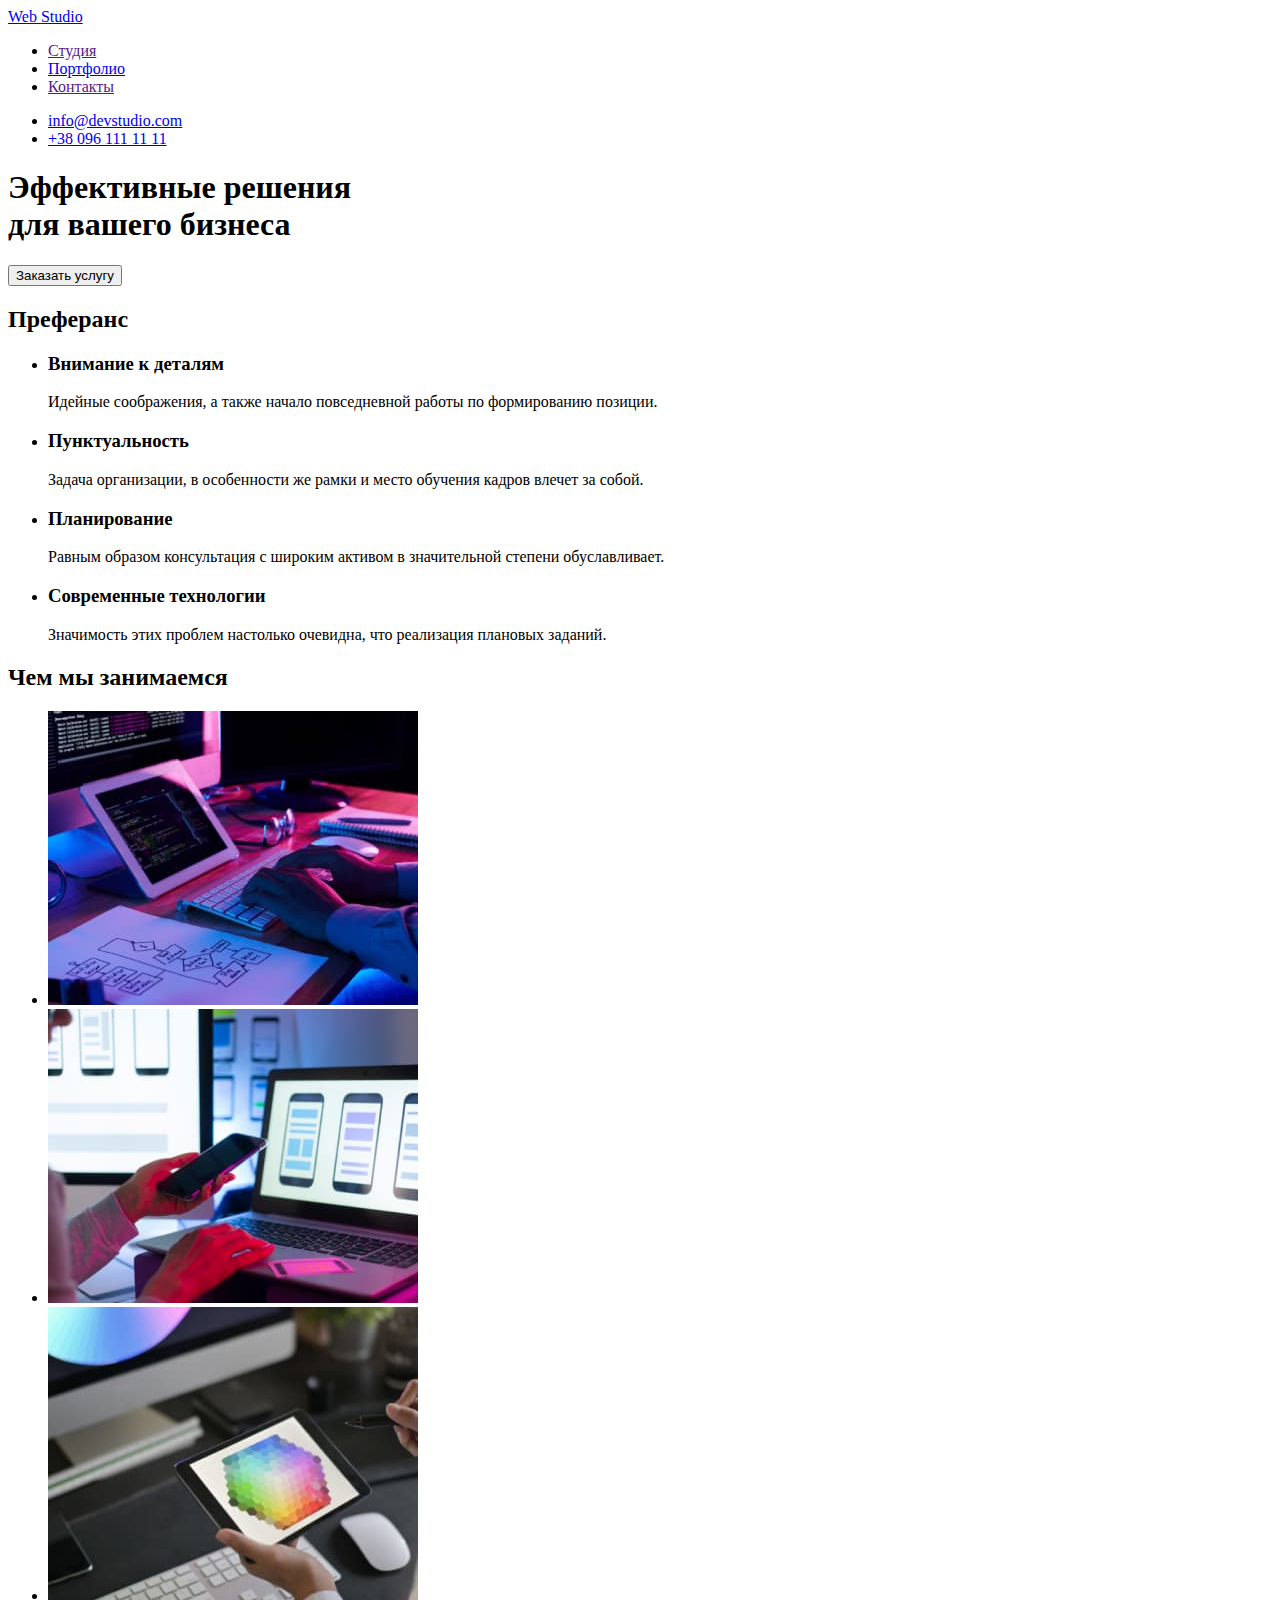
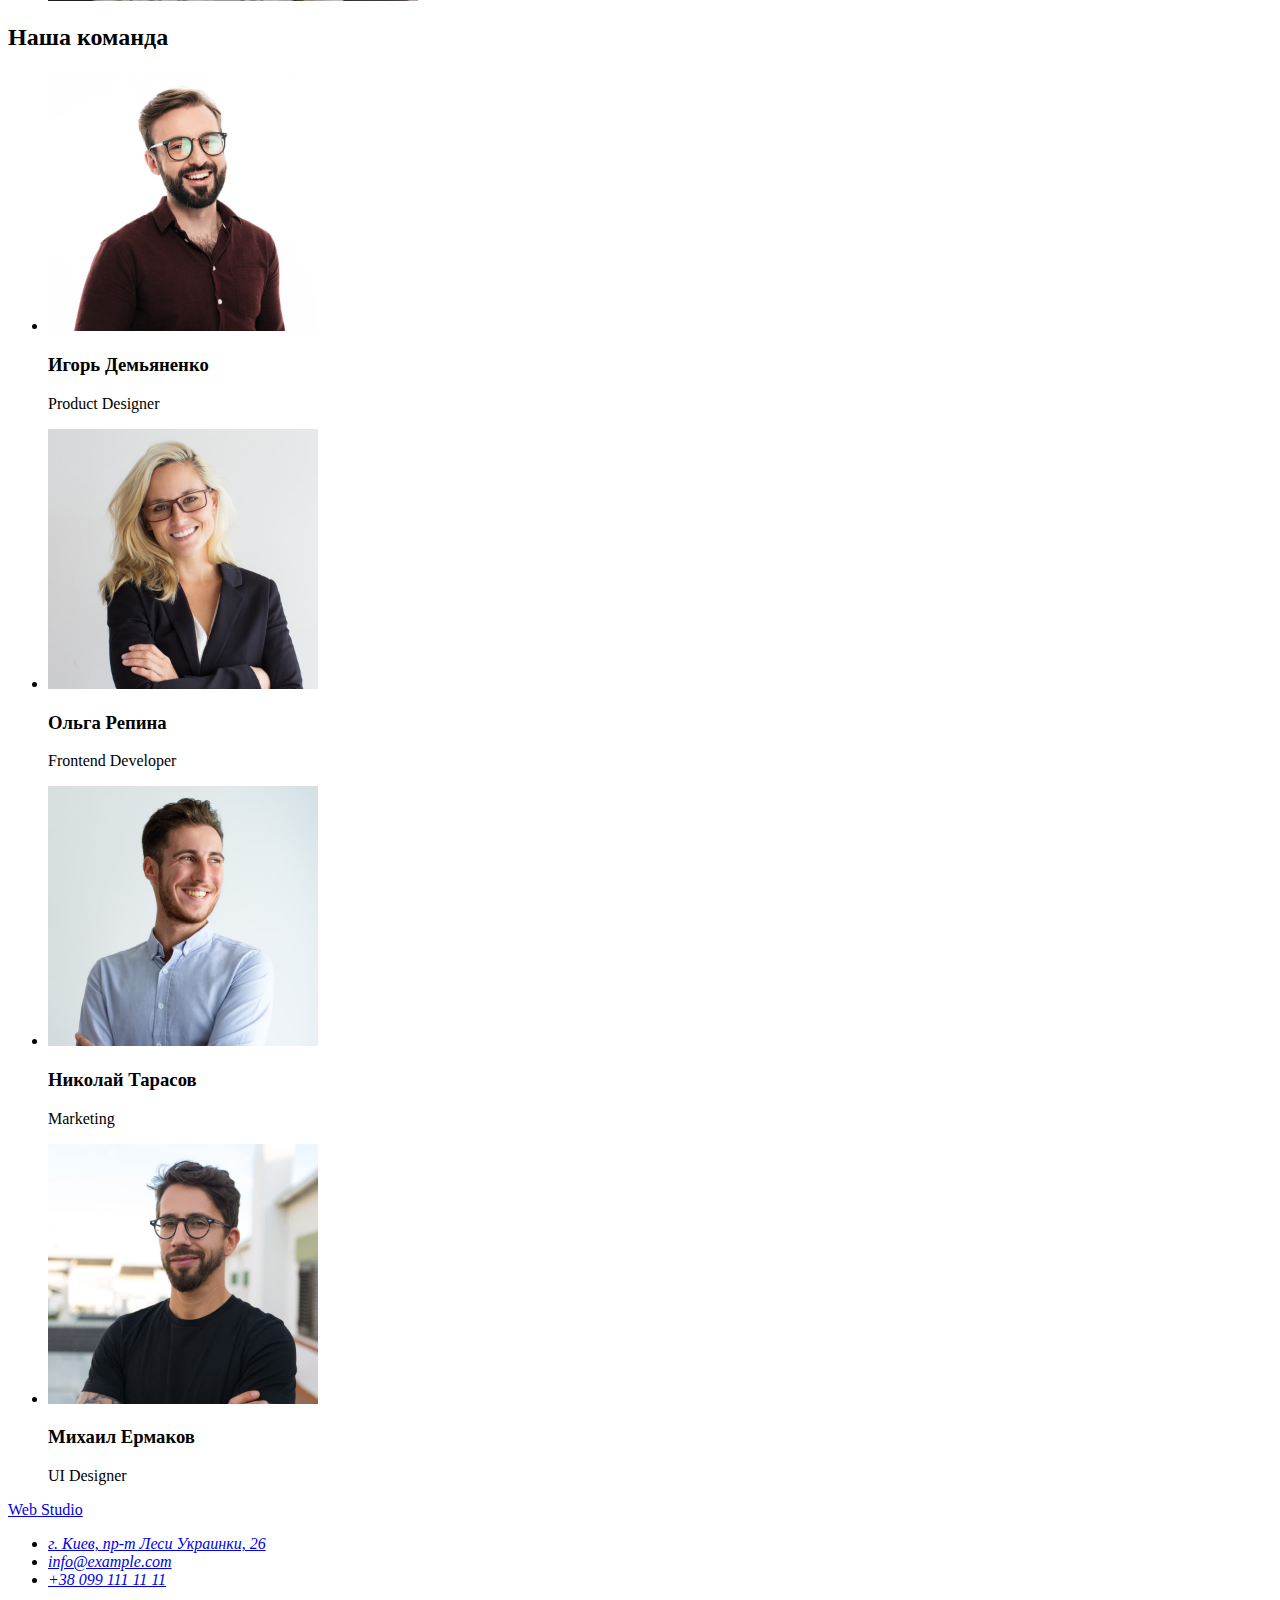
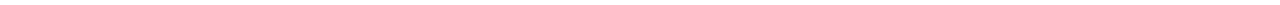
==== index.html @ 31c328c4 "portfolio" ====
<!DOCTYPE html>
<html lang="ru">
  <head>
    <meta charset="UTF-8" />
    <meta http-equiv="X-UA-Compatible" content="IE=edge" />
    <meta name="viewport" content="width=device-width, initial-scale=1.0" />
    <link rel="stylesheet" href="./css/style.css">
    <title>WebStudio</title>
  </head>
  <body>
    <!-- Header -->
    <header>
      <a href="./index.html">Web <span>Studio</span> </a>
      <nav>
        <ul>
          <li><a href="">Студия</a></li>
          <li><a href="./portfolio.html">Портфолио</a></li>
          <li><a href="">Контакты</a></li>
        </ul>
      </nav>
      <ul>
        <li><a href="mailto:info@devstudio.com">info@devstudio.com</a></li>
        <li>
          <a href="tel:+380961111111">+38 096 111 11 11</a>
        </li>
      </ul>
    </header>
    <main>
      <!-- Hero -->
      <section>
        <h1>Эффективные решения<br />для вашего бизнеса</h1>
        <button type="button">Заказать услугу</button>
      </section>
      <!-- Preference -->
      <section>
        <h2>Преферанс</h2>
        <ul>
          <li>
            <h3>Внимание к деталям</h3>
            <p>
              Идейные соображения, а также начало повседневной работы по
              формированию позиции.
            </p>
          </li>

          <li>
            <h3>Пунктуальность</h3>
            <p>
              Задача организации, в особенности же рамки и место обучения кадров
              влечет за собой.
            </p>
          </li>

          <li>
            <h3>Планирование</h3>
            <p>
              Равным образом консультация с широким активом в значительной
              степени обуславливает.
            </p>
          </li>

          <li>
            <h3>Современные технологии</h3>
            <p>
              Значимость этих проблем настолько очевидна, что реализация
              плановых заданий.
            </p>
          </li>
        </ul>
      </section>
      <!-- Work -->
      <section>
        <h2>Чем мы занимаемся</h2>
        <ul>
          <li>
            <img
              src="./imgs/img1.jpg"
              width="370"
              alt="Десктопные приложения"
            />
            <!-- <h3>Десктопные приложения</h3> -->
          </li>

          <li>
            <img src="./imgs/img2.jpg" width="370" alt="Мобильные приложения" />
            <!-- <h3>Мобильные приложения</h3> -->
          </li>

          <li>
            <img src="./imgs/img3.jpg" width="370" alt="Дизайнерские решения" />
            <!-- <h3>Дизайнерские решения</h3> -->
          </li>
        </ul>
      </section>
      <!-- Worker -->
      <section>
        <h2>Наша команда</h2>
        <ul>
          <li>
            <img src="./imgs/a.jpg" width="270" alt="Игорь Демьяненко" />
            <h3>Игорь Демьяненко</h3>
            <p>Product Designer</p>
          </li>

          <li>
            <img src="./imgs/b.jpg" width="270" alt="Ольга Репина" />
            <h3>Ольга Репина</h3>
            <p>Frontend Developer</p>
          </li>

          <li>
            <img src="./imgs/c.jpg" width="270" alt="Николай Тарасов" />
            <h3>Николай Тарасов</h3>
            <p>Marketing</p>
          </li>

          <li>
            <img src="./imgs/d.jpg" width="270" alt="Михаил Ермаков" />
            <h3>Михаил Ермаков</h3>
            <p>UI Designer</p>
          </li>
        </ul>
      </section>
    </main>
    <footer>
      <a href="./index.html">Web <span>Studio</span> </a>
      <address>
        <ul>
          <li>
            <a href="https://goo.gl/maps/GMDMJcy5s2AakEA77"
              >г. Киев, пр-т Леси Украинки, 26</a
            >
          </li>
          <li>
            <a href="mailto:info@example.com">info@example.com</a>
          </li>
          <li>
            <a href="tel:+380991111111">+38 099 111 11 11</a>
          </li>
        </ul>
      </address>
    </footer>
  </body>
</html>
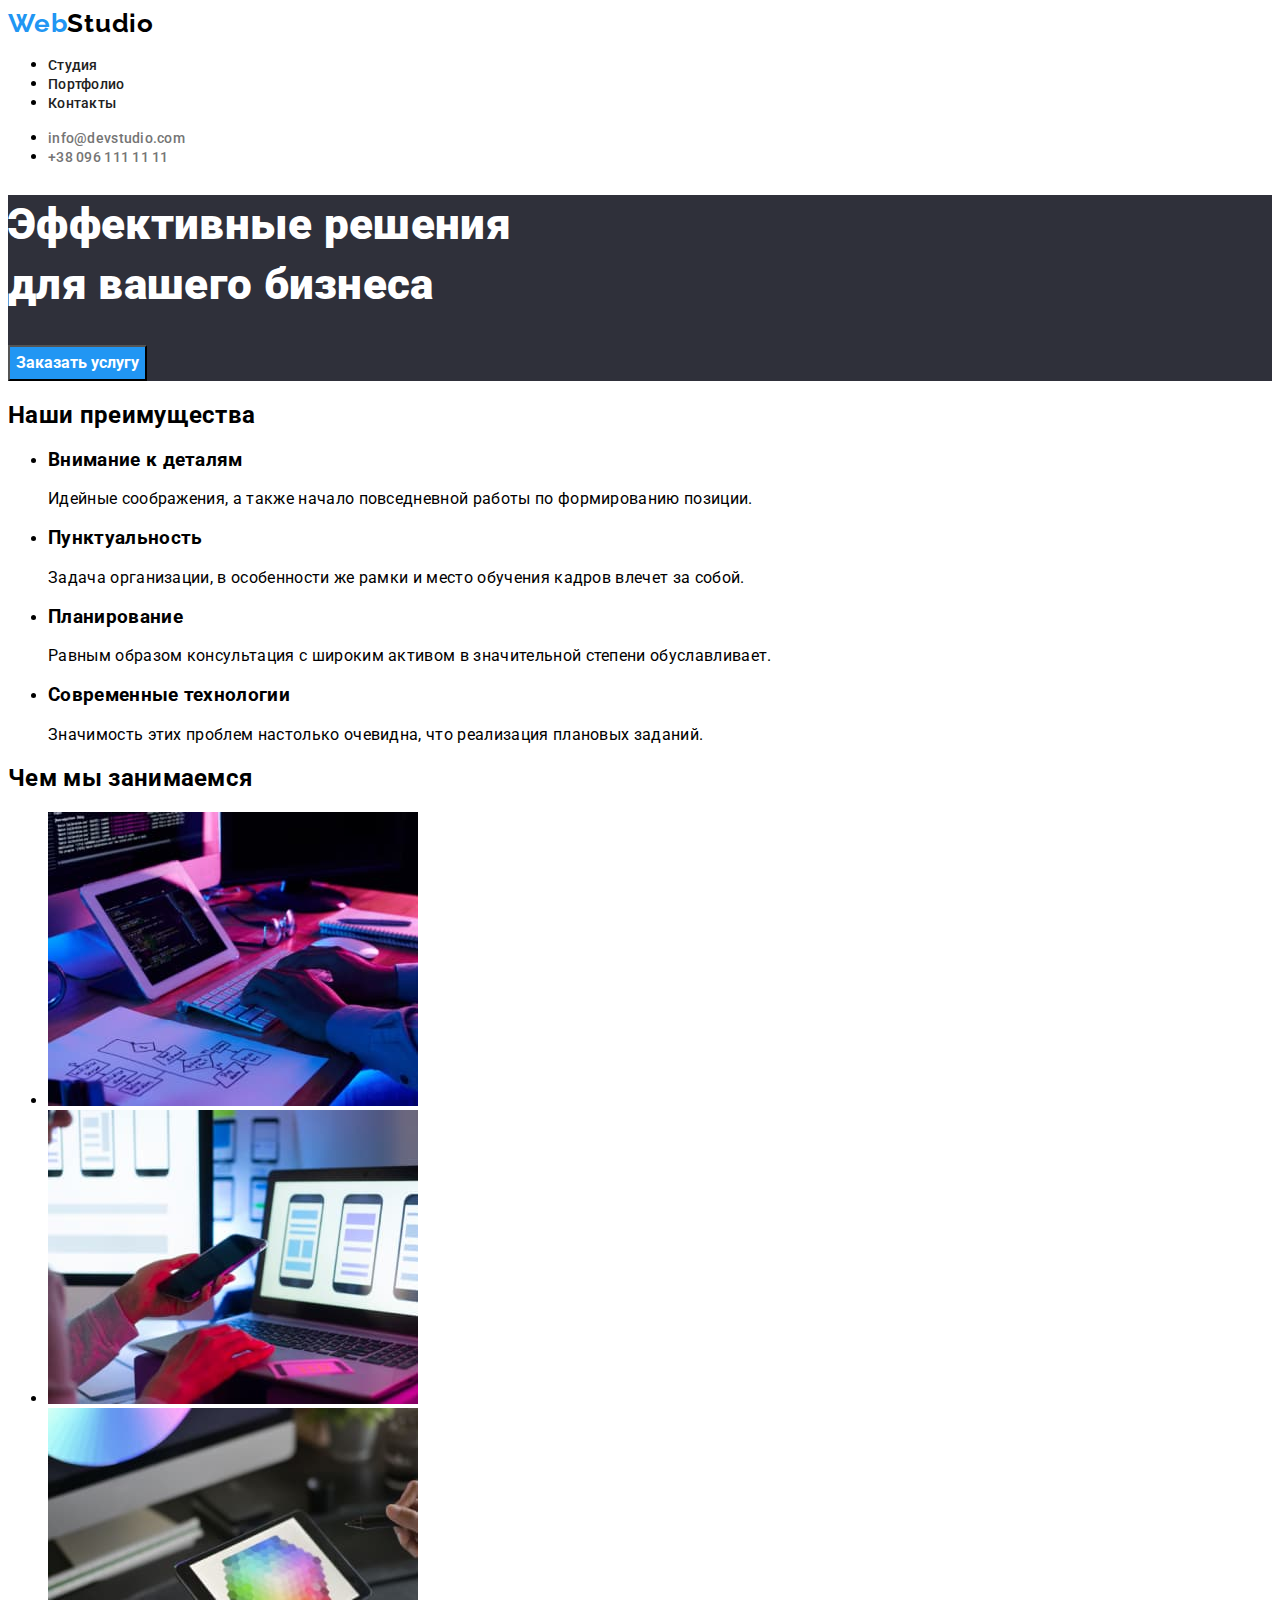
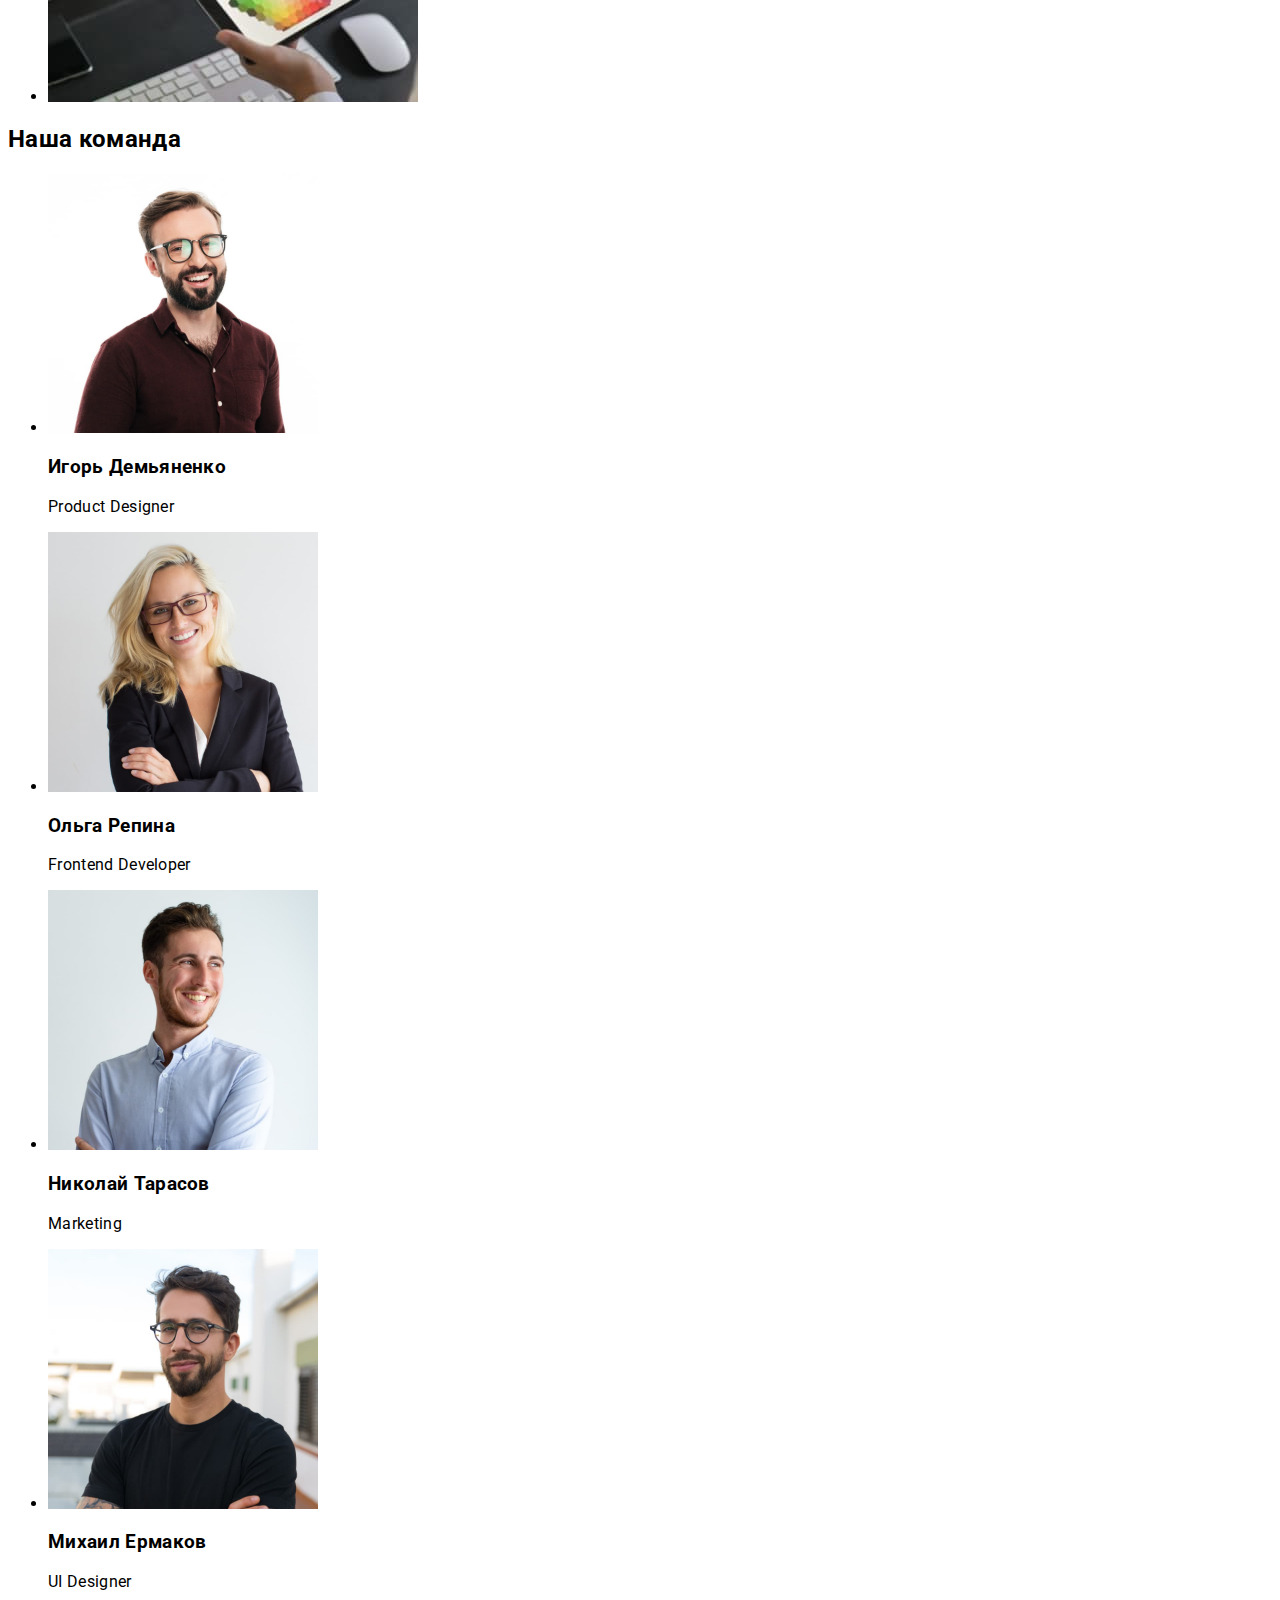
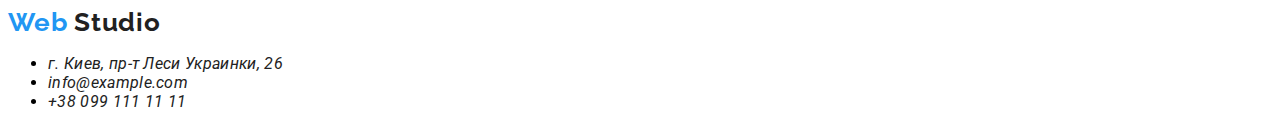
==== commit c975dc18: "hw2 continue 2" ====
--- a/index.html
+++ b/index.html
@@ -4,64 +4,83 @@
     <meta charset="UTF-8" />
     <meta http-equiv="X-UA-Compatible" content="IE=edge" />
     <meta name="viewport" content="width=device-width, initial-scale=1.0" />
-    <link rel="stylesheet" href="./css/style.css">
+    <link rel="stylesheet" href="./css/style.css" />
+    <link rel="preconnect" href="https://fonts.googleapis.com" />
+    <link rel="preconnect" href="https://fonts.gstatic.com" crossorigin />
+    <link
+      href="https://fonts.googleapis.com/css2?family=Raleway:wght@700&family=Roboto:wght@400;500;700;900&display=swap"
+      rel="stylesheet"
+    />
     <title>WebStudio</title>
   </head>
   <body>
     <!-- Header -->
-    <header>
-      <a href="./index.html">Web <span>Studio</span> </a>
-      <nav>
-        <ul>
-          <li><a href="">Студия</a></li>
-          <li><a href="./portfolio.html">Портфолио</a></li>
-          <li><a href="">Контакты</a></li>
+    <header class="header">
+      <a class="logo link" href=""
+        >Web<span class="logo-dark link">Studio</span>
+      </a>
+      <nav class="nav">
+        <ul class="nav-list">
+          <li class="nav-item">
+            <a class="nav-link link current" href="./index.html">Студия</a>
+          </li>
+          <li class="nav-item">
+            <a class="nav-link link current" href="./portfolio.html"
+              >Портфолио</a
+            >
+          </li>
+          <li class="nav-item">
+            <a class="nav-link link current" href="">Контакты</a>
+          </li>
         </ul>
       </nav>
       <ul>
-        <li><a href="mailto:info@devstudio.com">info@devstudio.com</a></li>
-        <li>
-          <a href="tel:+380961111111">+38 096 111 11 11</a>
+        <li class="item">
+          <a class="link link-item current" href="mailto:info@devstudio.com"
+            >info@devstudio.com</a
+          >
+        </li>
+        <li class="item">
+          <a class="link link-item current" href="tel:+380961111111"
+            >+38 096 111 11 11</a
+          >
         </li>
       </ul>
     </header>
     <main>
       <!-- Hero -->
-      <section>
-        <h1>Эффективные решения<br />для вашего бизнеса</h1>
-        <button type="button">Заказать услугу</button>
+      <section class="hero">
+        <h1 class="hero-title">Эффективные решения<br />для вашего бизнеса</h1>
+        <button class="hero-button" type="button">Заказать услугу</button>
       </section>
       <!-- Preference -->
-      <section>
-        <h2>Преферанс</h2>
-        <ul>
-          <li>
-            <h3>Внимание к деталям</h3>
-            <p>
+      <section class="section">
+        <h2 class="section-title">Наши преимущества</h2>
+        <ul class="features">
+          <li class="features-item">
+            <h3 class="features-title">Внимание к деталям</h3>
+            <p class="features-text">
               Идейные соображения, а также начало повседневной работы по
               формированию позиции.
             </p>
           </li>
-
-          <li>
-            <h3>Пунктуальность</h3>
-            <p>
+          <li class="features-item">
+            <h3 class="features-title">Пунктуальность</h3>
+            <p class="features-text">
               Задача организации, в особенности же рамки и место обучения кадров
               влечет за собой.
             </p>
           </li>
-
-          <li>
-            <h3>Планирование</h3>
-            <p>
+          <li class="features-item">
+            <h3 class="features-title">Планирование</h3>
+            <p class="features-text">
               Равным образом консультация с широким активом в значительной
               степени обуславливает.
             </p>
           </li>
-
-          <li>
-            <h3>Современные технологии</h3>
-            <p>
+          <li class="features-item">
+            <h3 class="features-title">Современные технологии</h3>
+            <p class="features-text">
               Значимость этих проблем настолько очевидна, что реализация
               плановых заданий.
             </p>
@@ -69,73 +88,109 @@
         </ul>
       </section>
       <!-- Work -->
-      <section>
-        <h2>Чем мы занимаемся</h2>
-        <ul>
-          <li>
+      <section class="section">
+        <h2 class="section-caption">Чем мы занимаемся</h2>
+        <ul class="work">
+          <li class="work-item">
             <img
+              class="work-img"
               src="./imgs/img1.jpg"
               width="370"
               alt="Десктопные приложения"
             />
-            <!-- <h3>Десктопные приложения</h3> -->
           </li>
 
-          <li>
-            <img src="./imgs/img2.jpg" width="370" alt="Мобильные приложения" />
-            <!-- <h3>Мобильные приложения</h3> -->
+          <li class="work-item">
+            <img
+              class="work-img"
+              src="./imgs/img2.jpg"
+              width="370"
+              alt="Мобильные приложения"
+            />
           </li>
 
-          <li>
-            <img src="./imgs/img3.jpg" width="370" alt="Дизайнерские решения" />
-            <!-- <h3>Дизайнерские решения</h3> -->
+          <li class="work-item">
+            <img
+              class="work-img"
+              src="./imgs/img3.jpg"
+              width="370"
+              alt="Дизайнерские решения"
+            />
           </li>
         </ul>
       </section>
-      <!-- Worker -->
-      <section>
+      <!-- Team -->
+      <section class="section">
         <h2>Наша команда</h2>
-        <ul>
-          <li>
-            <img src="./imgs/a.jpg" width="270" alt="Игорь Демьяненко" />
-            <h3>Игорь Демьяненко</h3>
-            <p>Product Designer</p>
+        <ul class="team">
+          <li class="team-item">
+            <img
+              class="team-img"
+              src="./imgs/a.jpg"
+              width="270"
+              alt="Игорь Демьяненко"
+            />
+            <h3 class="team-title">Игорь Демьяненко</h3>
+            <p class="team-text">Product Designer</p>
           </li>
 
-          <li>
-            <img src="./imgs/b.jpg" width="270" alt="Ольга Репина" />
-            <h3>Ольга Репина</h3>
-            <p>Frontend Developer</p>
+          <li class="team-item">
+            <img
+              class="team-img"
+              src="./imgs/b.jpg"
+              width="270"
+              alt="Ольга Репина"
+            />
+            <h3 class="team-title">Ольга Репина</h3>
+            <p class="team-text">Frontend Developer</p>
           </li>
 
-          <li>
-            <img src="./imgs/c.jpg" width="270" alt="Николай Тарасов" />
-            <h3>Николай Тарасов</h3>
-            <p>Marketing</p>
+          <li class="team-item">
+            <img
+              class="team-img"
+              src="./imgs/c.jpg"
+              width="270"
+              alt="Николай Тарасов"
+            />
+            <h3 class="team-title">Николай Тарасов</h3>
+            <p class="team-text">Marketing</p>
           </li>
 
-          <li>
-            <img src="./imgs/d.jpg" width="270" alt="Михаил Ермаков" />
-            <h3>Михаил Ермаков</h3>
-            <p>UI Designer</p>
+          <li class="team-item">
+            <img
+              class="team-img"
+              src="./imgs/d.jpg"
+              width="270"
+              alt="Михаил Ермаков"
+            />
+            <h3 class="team-title">Михаил Ермаков</h3>
+            <p class="team-text">UI Designer</p>
           </li>
         </ul>
       </section>
     </main>
-    <footer>
-      <a href="./index.html">Web <span>Studio</span> </a>
+    <footer class="footer">
+      <a class="logo link" href="./index.html"
+        >Web <span class="logo-light link">Studio</span>
+      </a>
       <address>
-        <ul>
-          <li>
-            <a href="https://goo.gl/maps/GMDMJcy5s2AakEA77"
+        <ul class="adres">
+          <li class="adres-item">
+            <a
+              class="adres-link link"
+              href="https://goo.gl/maps/GMDMJcy5s2AakEA77"
               >г. Киев, пр-т Леси Украинки, 26</a
             >
           </li>
-          <li>
-            <a href="mailto:info@example.com">info@example.com</a>
+          <li class="adres-item">
+            <a class="adres-link link" href="mailto:info@example.com"
+              >info@example.com</a
+            >
           </li>
-          <li>
-            <a href="tel:+380991111111">+38 099 111 11 11</a>
+          <li class="adres-item">
+            <a class="adres-link link" href="tel:+380991111111"
+              >+38 099 111 11 11</a
+            >
           </li>
         </ul>
       </address>
--- a/css/style.css
+++ b/css/style.css
@@ -0,0 +1,61 @@
+body {
+  font-family: "Roboto", suns-serif;
+  letter-spacing: 0.02em;
+}
+
+.link {
+  text-decoration: none;
+  color: #212121;
+}
+
+.list {
+  list-style: none;
+}
+
+.hero {
+  background-color: #2f303a;
+}
+/*------------------------ Header ------------------------- */
+.logo {
+  font-family: "Raleway";
+  font-weight: 700;
+  font-size: 26px;
+  line-height: 1.19;
+  letter-spacing: 0.03em;
+  color: #2196f3;
+}
+.logo-dark {
+  color: black;
+}
+
+.current:hover,
+.current:focus {
+  color: blue;
+}
+.nav-link,
+.link-item {
+  font-weight: 500;
+  font-size: 14px;
+  line-height: 1.1;
+  letter-spacing: 0.02em;
+
+  color: #212121;
+}
+.link-item {
+  color: #757575;
+}
+.hero-title {
+  font-weight: 900;
+  font-size: 44px;
+  line-height: 1.36;
+  color: #ffffff;
+}
+.hero-button {
+  font-family: "Roboto";
+  font-weight: 700;
+  font-size: 16px;
+  line-height: 1.9;
+  color: #ffffff;
+  background-color: #2196f3;
+}
+/*------------------------ Preference ------------------------- */
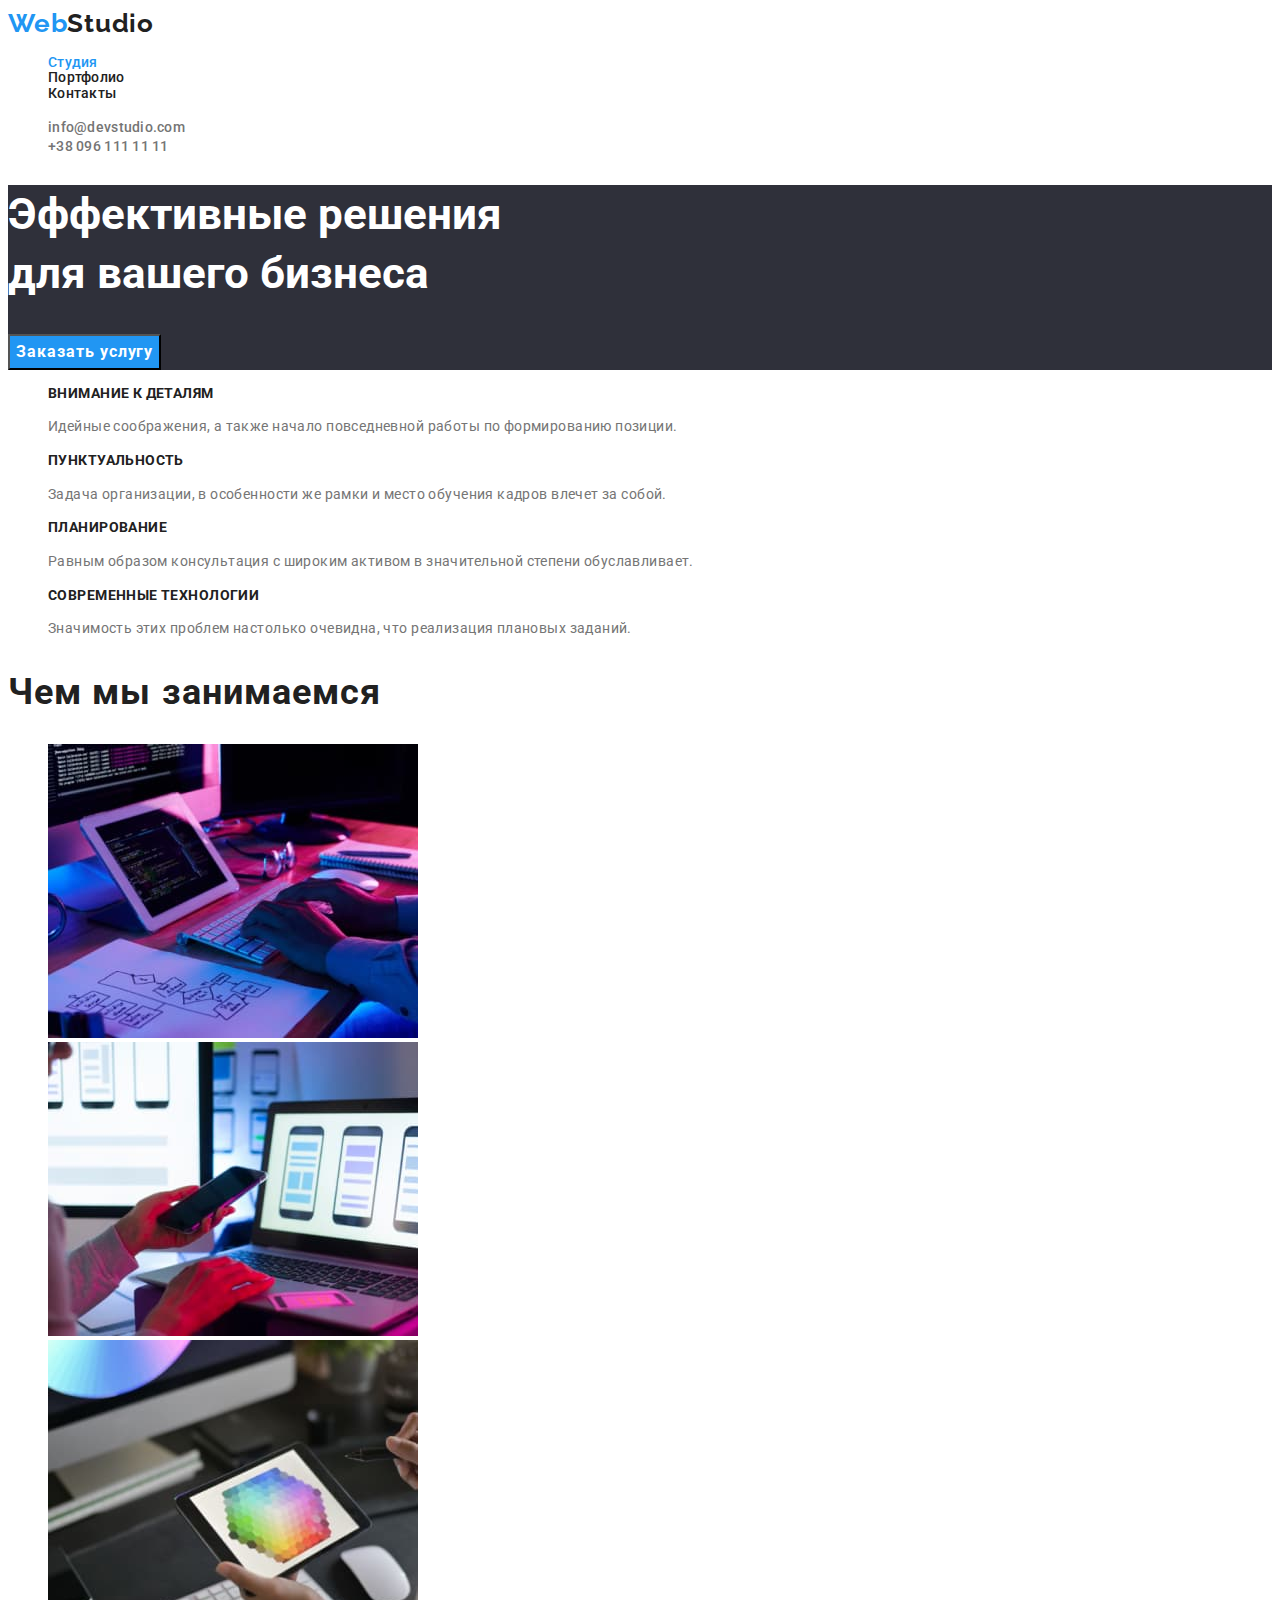
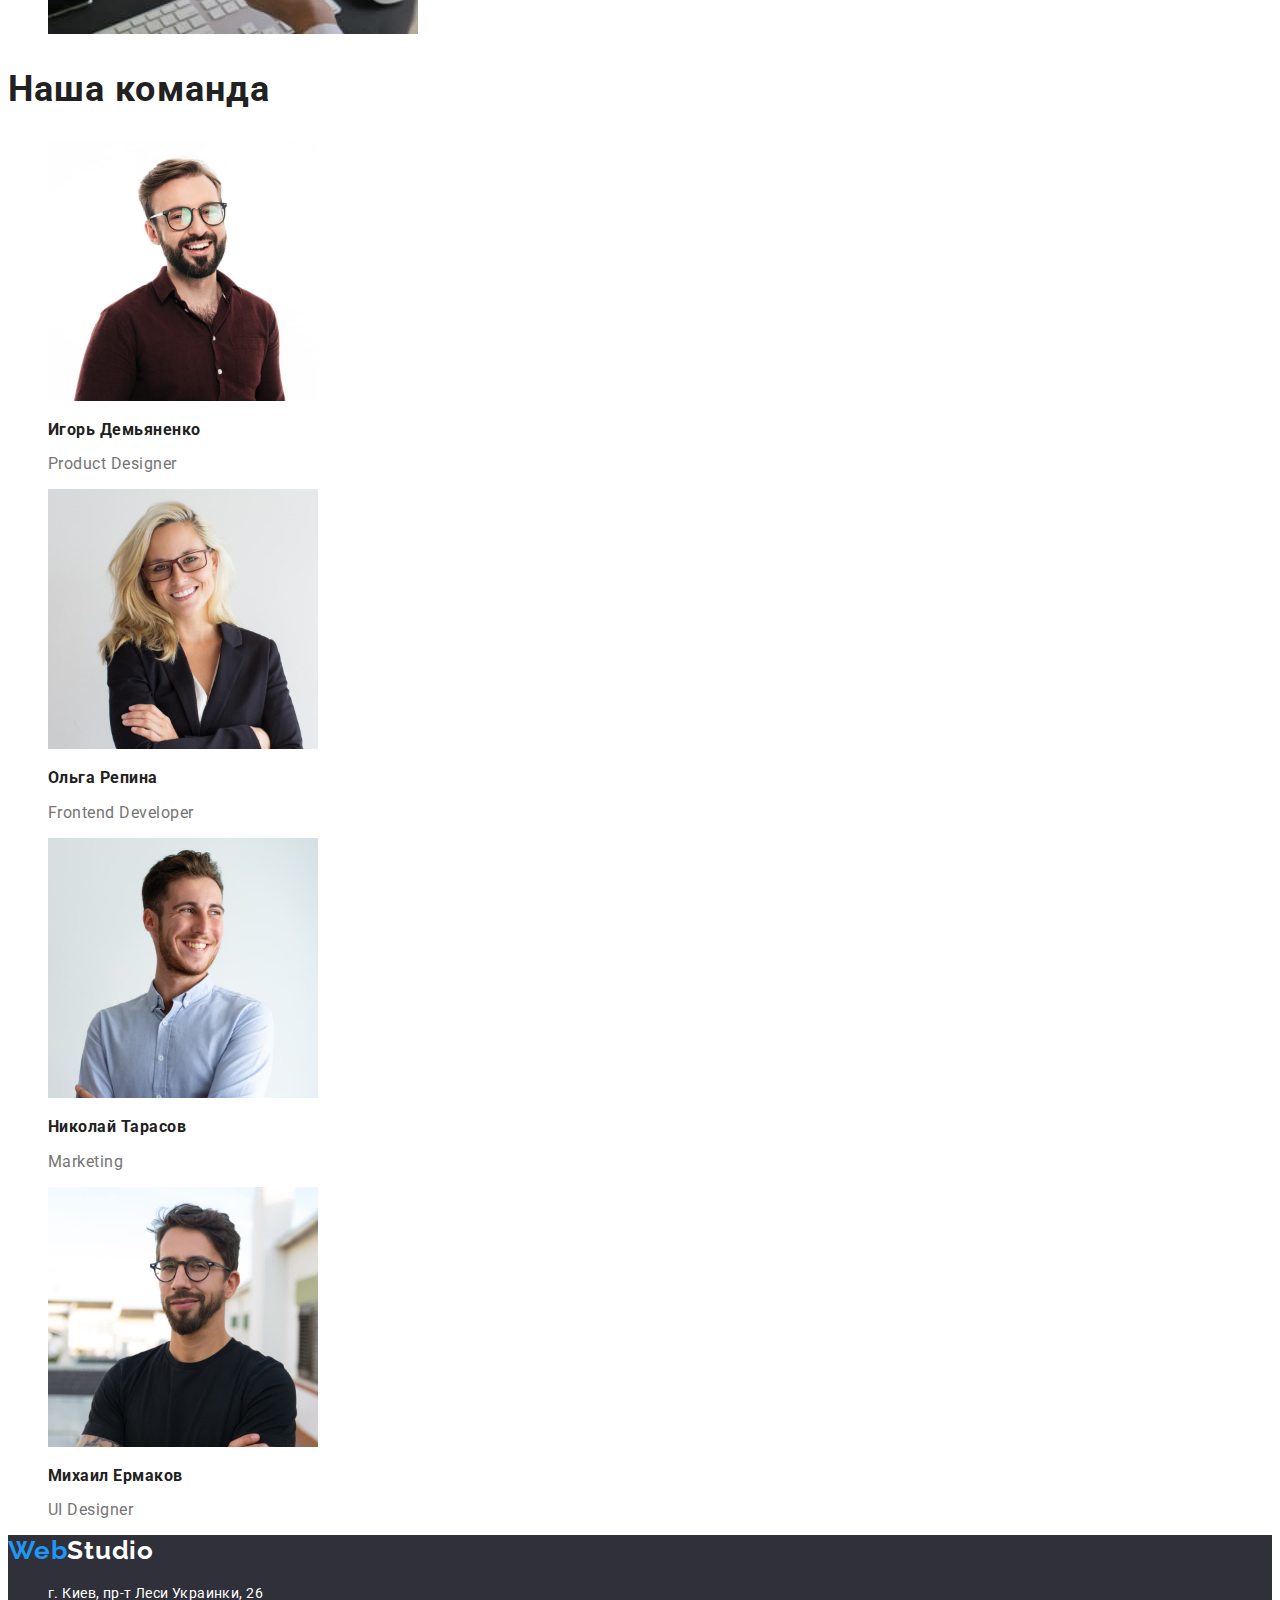
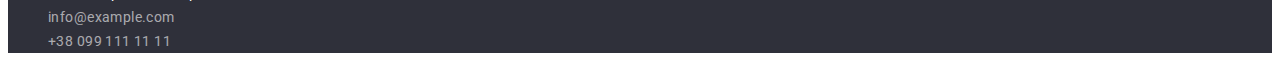
==== commit 91df4d7d: "style-css-fix" ====
--- a/index.html
+++ b/index.html
@@ -20,28 +20,26 @@
         >Web<span class="logo-dark link">Studio</span>
       </a>
       <nav class="nav">
-        <ul class="nav-list">
+        <ul class="nav-list list">
           <li class="nav-item">
-            <a class="nav-link link current" href="./index.html">Студия</a>
+            <a class="link current" href="./index.html">Студия</a>
           </li>
           <li class="nav-item">
-            <a class="nav-link link current" href="./portfolio.html"
-              >Портфолио</a
-            >
+            <a class="link" href="./portfolio.html">Портфолио</a>
           </li>
           <li class="nav-item">
-            <a class="nav-link link current" href="">Контакты</a>
+            <a class="link" href="">Контакты</a>
           </li>
         </ul>
       </nav>
-      <ul>
+      <ul class="list">
         <li class="item">
-          <a class="link link-item current" href="mailto:info@devstudio.com"
+          <a class="link link-item" href="mailto:info@devstudio.com"
             >info@devstudio.com</a
           >
         </li>
         <li class="item">
-          <a class="link link-item current" href="tel:+380961111111"
+          <a class="link link-item" href="tel:+380961111111"
             >+38 096 111 11 11</a
           >
         </li>
@@ -51,12 +49,12 @@
       <!-- Hero -->
       <section class="hero">
         <h1 class="hero-title">Эффективные решения<br />для вашего бизнеса</h1>
-        <button class="hero-button" type="button">Заказать услугу</button>
+        <button class="hero-button btn" type="button">Заказать услугу</button>
       </section>
       <!-- Preference -->
       <section class="section">
-        <h2 class="section-title">Наши преимущества</h2>
-        <ul class="features">
+        <h2 class="visually-hidden">Наши преимущества</h2>
+        <ul class="features list">
           <li class="features-item">
             <h3 class="features-title">Внимание к деталям</h3>
             <p class="features-text">
@@ -90,7 +88,7 @@
       <!-- Work -->
       <section class="section">
         <h2 class="section-caption">Чем мы занимаемся</h2>
-        <ul class="work">
+        <ul class="work list">
           <li class="work-item">
             <img
               class="work-img"
@@ -120,9 +118,9 @@
         </ul>
       </section>
       <!-- Team -->
-      <section class="section">
-        <h2>Наша команда</h2>
-        <ul class="team">
+      <section class="team">
+        <h2 class="team-caption">Наша команда</h2>
+        <ul class="team list">
           <li class="team-item">
             <img
               class="team-img"
@@ -171,10 +169,10 @@
     </main>
     <footer class="footer">
       <a class="logo link" href="./index.html"
-        >Web <span class="logo-light link">Studio</span>
+        >Web<span class="logo-light link">Studio</span>
       </a>
       <address>
-        <ul class="adres">
+        <ul class="adres list">
           <li class="adres-item">
             <a
               class="adres-link link"
@@ -183,12 +181,12 @@
             >
           </li>
           <li class="adres-item">
-            <a class="adres-link link" href="mailto:info@example.com"
+            <a class="adres-link-contacts link" href="mailto:info@example.com"
               >info@example.com</a
             >
           </li>
           <li class="adres-item">
-            <a class="adres-link link" href="tel:+380991111111"
+            <a class="adres-link-contacts link" href="tel:+380991111111"
               >+38 099 111 11 11</a
             >
           </li>
--- a/css/style.css
+++ b/css/style.css
@@ -1,6 +1,14 @@
+:root {
+  --main-color: #212121;
+  --text-color: #757575;
+  --accent-color: #2196f3;
+  --white-color-text: #ffffff;
+  --background: #2f303a;
+  --address-links-footer: rgba(255, 255, 255, 0.6);
+}
 body {
-  font-family: "Roboto", suns-serif;
-  letter-spacing: 0.02em;
+  font-family: "Roboto", sans-serif;
+  color: #212121;
 }
 
 .link {
@@ -12,50 +20,160 @@
   list-style: none;
 }
 
-.hero {
-  background-color: #2f303a;
-}
 /*------------------------ Header ------------------------- */
 .logo {
-  font-family: "Raleway";
+  font-family: "Raleway", sans-serif;
   font-weight: 700;
   font-size: 26px;
   line-height: 1.19;
   letter-spacing: 0.03em;
-  color: #2196f3;
+  color: var(--accent-color);
 }
 .logo-dark {
-  color: black;
+  color: var(--main-color);
 }
 
-.current:hover,
-.current:focus {
-  color: blue;
+.nav-list .link:hover,
+.nav-list .link:focus {
+  color: var(--accent-color);
 }
-.nav-link,
+
+.nav-list .link.current {
+  color: var(--accent-color);
+}
+.nav-item {
+  font-weight: 500;
+  font-size: 14px;
+  line-height: 1.1;
+  letter-spacing: 0.02em;
+}
 .link-item {
   font-weight: 500;
   font-size: 14px;
   line-height: 1.1;
   letter-spacing: 0.02em;
-
-  color: #212121;
+  color: var(--text-color);
 }
-.link-item {
-  color: #757575;
+.link-item:hover,
+.link-item:focus {
+  color: var(--accent-color);
+}
+/*------------------------ Hero ------------------------- */
+.hero {
+  background-color: #2f303a;
 }
 .hero-title {
-  font-weight: 900;
   font-size: 44px;
   line-height: 1.36;
-  color: #ffffff;
+  color: var(--white-color-text);
 }
 .hero-button {
-  font-family: "Roboto";
+  font-family: inherit;
   font-weight: 700;
   font-size: 16px;
   line-height: 1.9;
-  color: #ffffff;
-  background-color: #2196f3;
+  letter-spacing: 0.06em;
+  color: var(--white-color-text);
+  background-color: var(--accent-color);
+  cursor: pointer;
 }
 /*------------------------ Preference ------------------------- */
+.visually-hidden {
+  position: absolute;
+  white-space: nowrap;
+  width: 1px;
+  height: 1px;
+  overflow: hidden;
+  border: 0;
+  padding: 0;
+  clip: rect(0 0 0 0);
+  clip-path: inset(50%);
+  margin: -1px;
+}
+.features-title {
+  font-size: 14px;
+  line-height: 1.1;
+  letter-spacing: 0.03em;
+  text-transform: uppercase;
+}
+.features-text {
+  font-weight: 400;
+  font-size: 14px;
+  line-height: 1.7;
+  letter-spacing: 0.03em;
+  color: var(--text-color);
+}
+/*------------------------ Work ------------------------- */
+.section-caption {
+  font-size: 36px;
+  line-height: 1.2;
+  letter-spacing: 0.03em;
+}
+/*------------------------ Team ------------------------- */
+.team-caption {
+  font-weight: 700;
+  font-size: 36px;
+  line-height: 1.2;
+  letter-spacing: 0.03em;
+}
+
+.team-title {
+  font-size: 16px;
+  line-height: 1.1;
+  letter-spacing: 0.03em;
+}
+
+.team-text {
+  font-size: 16px;
+  line-height: 19px;
+  letter-spacing: 0.03em;
+  color: var(--text-color);
+}
+/*------------------------ Footer ------------------------- */
+.logo-light {
+  color: var(--white-color-text);
+}
+.footer {
+  background: var(--background);
+}
+.adres-link {
+  font-style: normal;
+  font-size: 14px;
+  line-height: 1.7;
+  letter-spacing: 0.03em;
+  color: var(--white-color-text);
+}
+.adres-link-contacts {
+  font-style: normal;
+  font-size: 14px;
+  line-height: 1.7;
+  letter-spacing: 0.03em;
+  color: var(--address-links-footer);
+}
+/*------------------------ Portfolio ------------------------- */
+.filter-button {
+  font-family: inherit;
+  font-weight: 500;
+  font-size: 16px;
+  line-height: 1.6;
+  letter-spacing: 0.03em;
+  background: #f5f4fa;
+  cursor: pointer;
+}
+.filter .filter-button:hover,
+.filter .filter-button:focus {
+  color: white;
+  background-color: var(--accent-color);
+}
+
+.card-title {
+  font-size: 18px;
+  line-height: 2;
+  letter-spacing: 0.06em;
+}
+.card-text {
+  font-size: 16px;
+  line-height: 30px;
+  letter-spacing: 0.03em;
+  color: var(--text-color);
+}
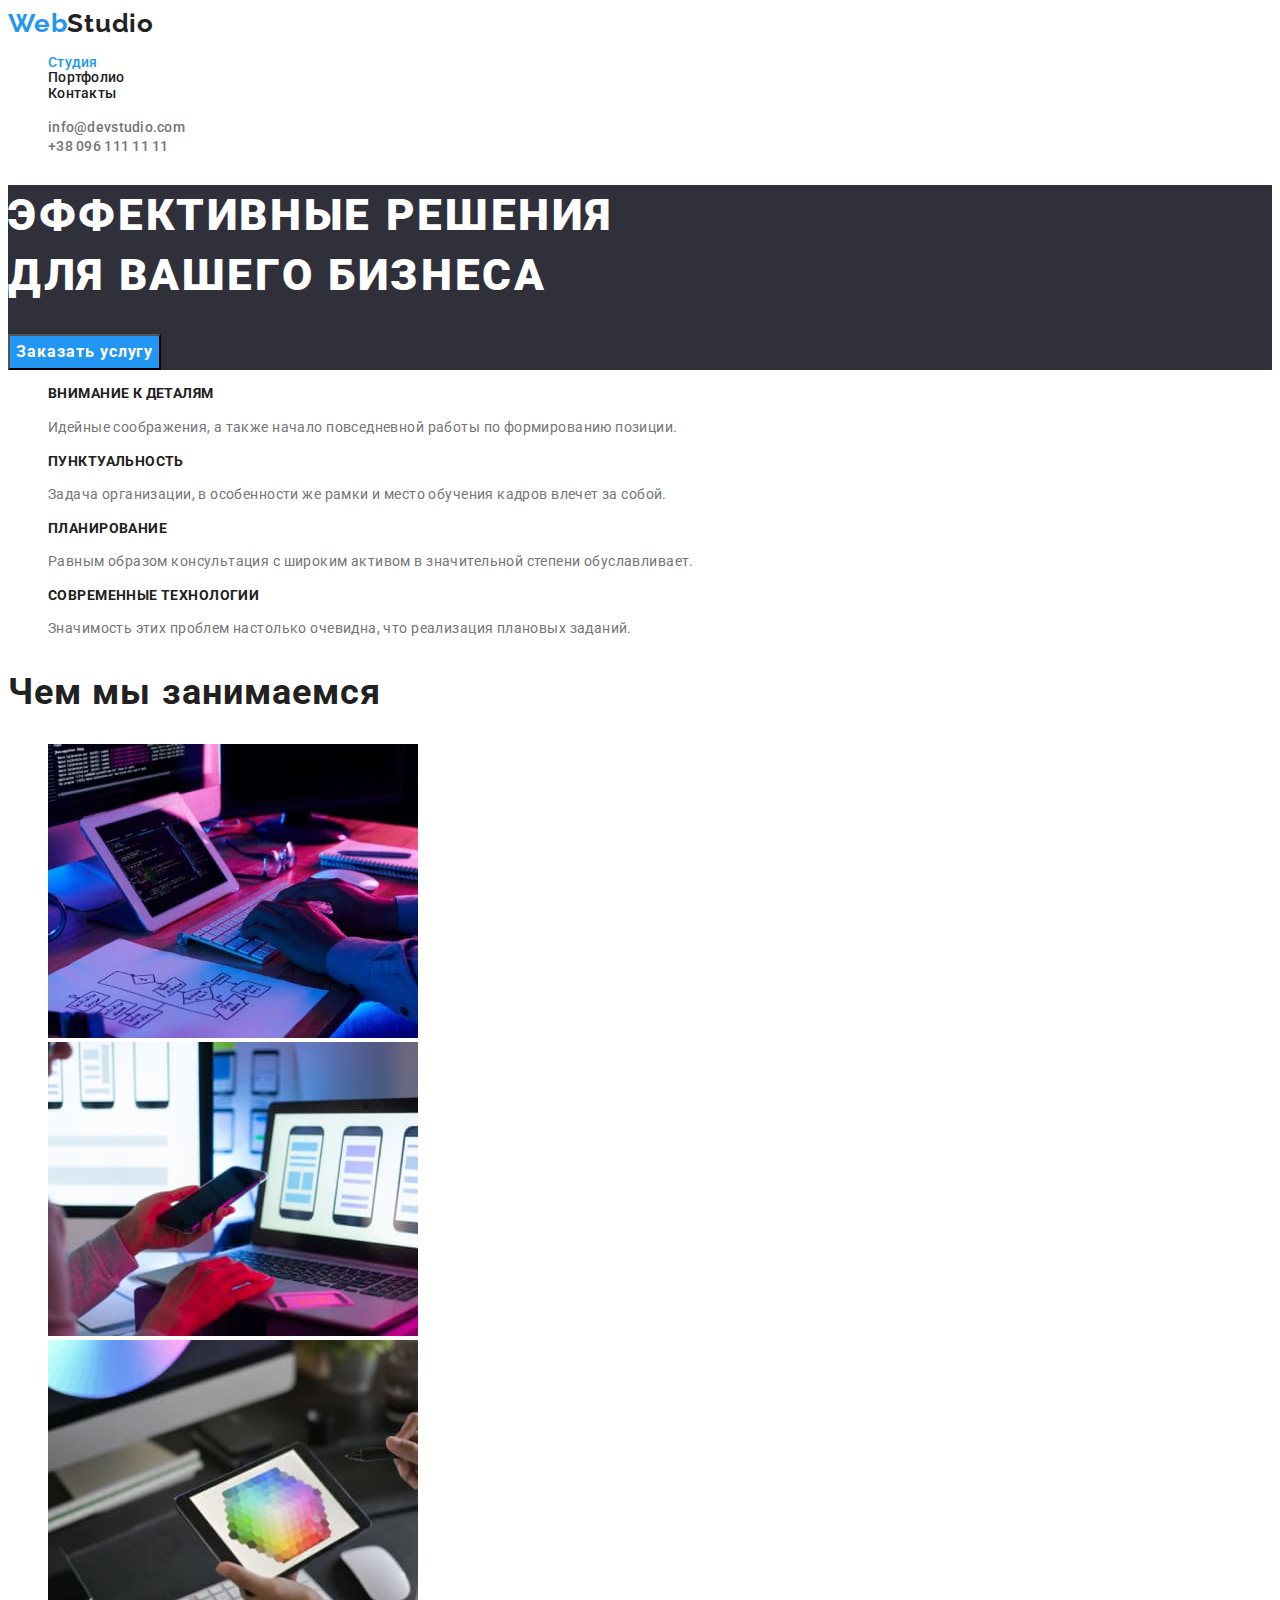
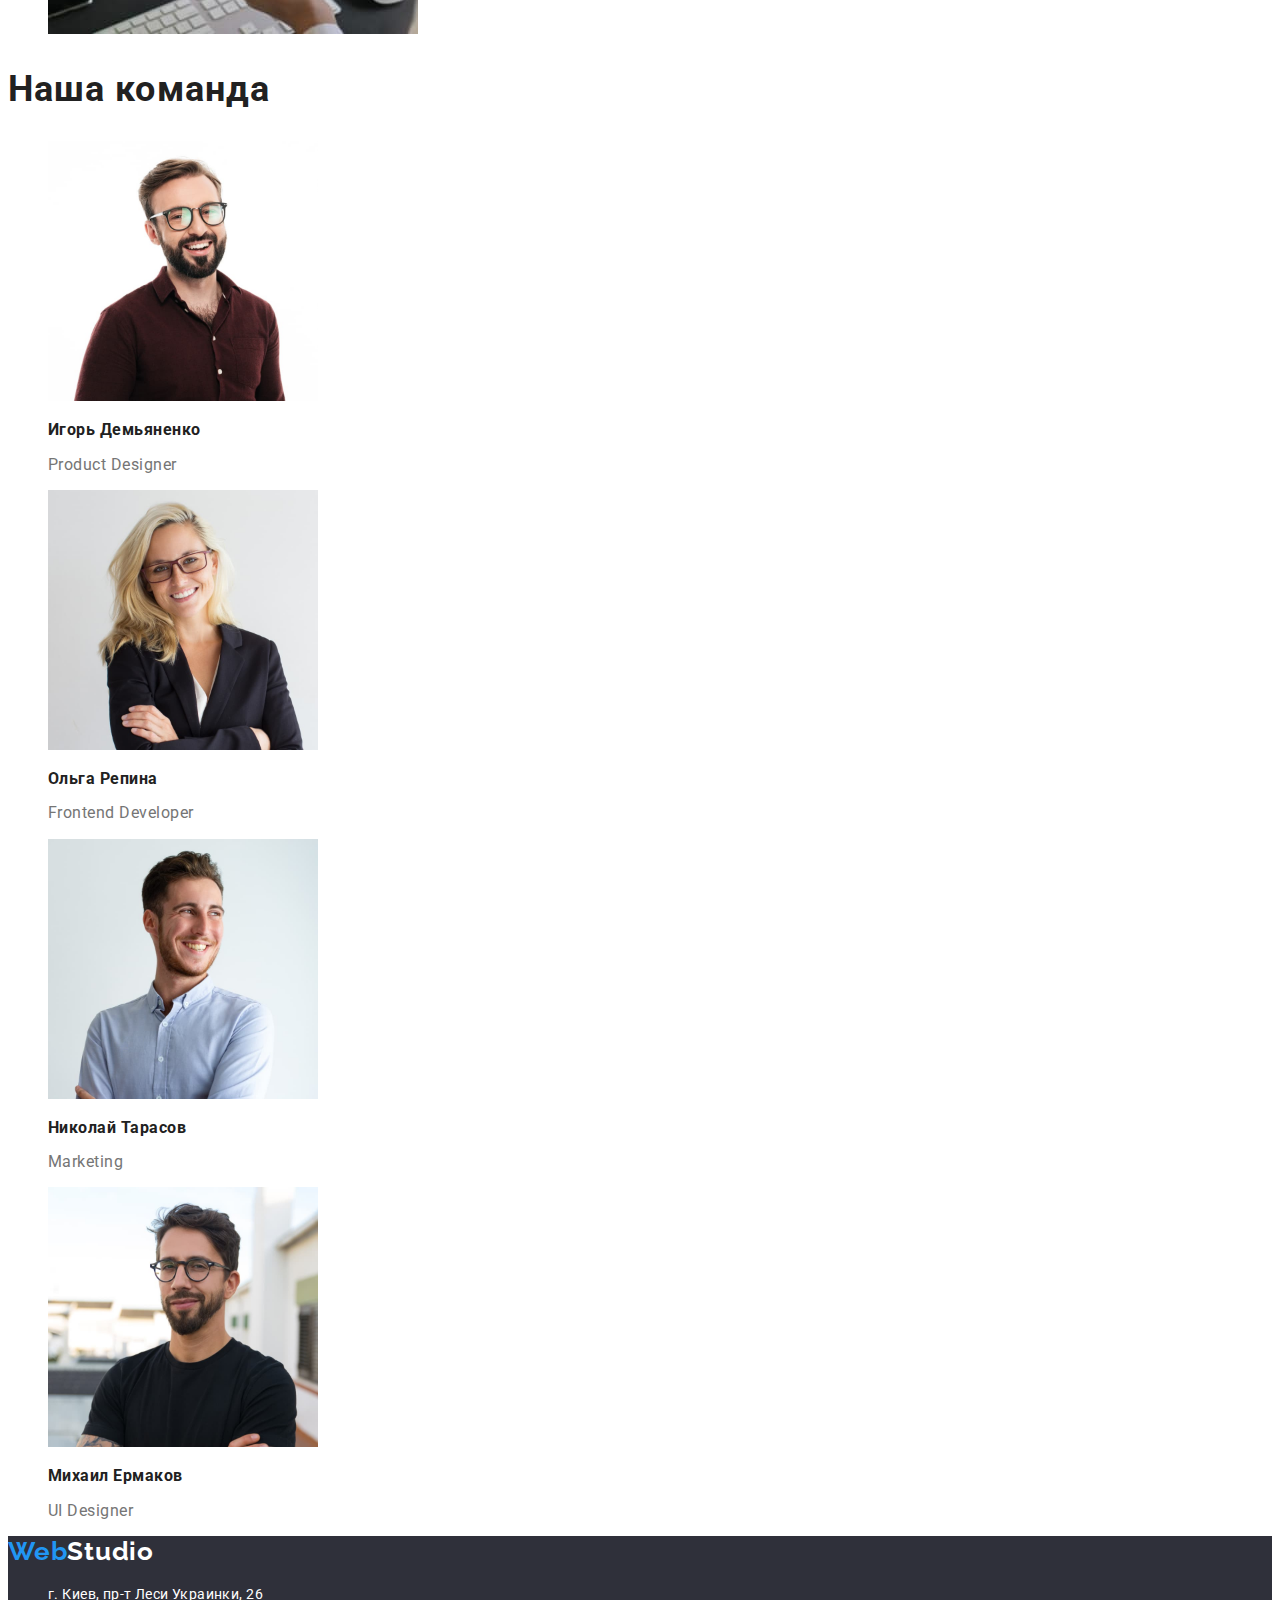
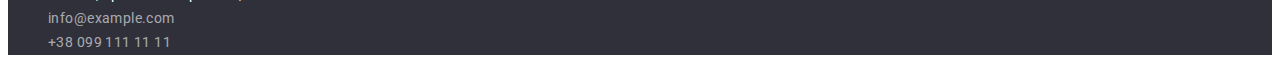
==== commit d0fe9834: "Post-audit" ====
--- a/index.html
+++ b/index.html
@@ -11,6 +11,7 @@
       href="https://fonts.googleapis.com/css2?family=Raleway:wght@700&family=Roboto:wght@400;500;700;900&display=swap"
       rel="stylesheet"
     />
+    <link rel="stylesheet" href="./css/style.css" />
     <title>WebStudio</title>
   </head>
   <body>
--- a/css/style.css
+++ b/css/style.css
@@ -8,12 +8,11 @@
 }
 body {
   font-family: "Roboto", sans-serif;
-  color: #212121;
+  color: var(--main-color);
 }
-
 .link {
   text-decoration: none;
-  color: #212121;
+  color: var(--main-color);
 }
 
 .list {
@@ -29,6 +28,7 @@
   letter-spacing: 0.03em;
   color: var(--accent-color);
 }
+
 .logo-dark {
   color: var(--main-color);
 }
@@ -41,12 +41,14 @@
 .nav-list .link.current {
   color: var(--accent-color);
 }
+
 .nav-item {
   font-weight: 500;
   font-size: 14px;
   line-height: 1.1;
   letter-spacing: 0.02em;
 }
+
 .link-item {
   font-weight: 500;
   font-size: 14px;
@@ -54,19 +56,26 @@
   letter-spacing: 0.02em;
   color: var(--text-color);
 }
+
 .link-item:hover,
 .link-item:focus {
   color: var(--accent-color);
 }
+
 /*------------------------ Hero ------------------------- */
 .hero {
-  background-color: #2f303a;
+  background-color: var(--background);
 }
+
 .hero-title {
+  font-weight: 900;
   font-size: 44px;
-  line-height: 1.36;
+  line-height: 60px;
+  letter-spacing: 0.06em;
+  text-transform: uppercase;
   color: var(--white-color-text);
 }
+
 .hero-button {
   font-family: inherit;
   font-weight: 700;
@@ -77,6 +86,7 @@
   background-color: var(--accent-color);
   cursor: pointer;
 }
+
 /*------------------------ Preference ------------------------- */
 .visually-hidden {
   position: absolute;
@@ -90,25 +100,28 @@
   clip-path: inset(50%);
   margin: -1px;
 }
+
 .features-title {
   font-size: 14px;
   line-height: 1.1;
   letter-spacing: 0.03em;
   text-transform: uppercase;
 }
+
 .features-text {
-  font-weight: 400;
   font-size: 14px;
   line-height: 1.7;
   letter-spacing: 0.03em;
   color: var(--text-color);
 }
+
 /*------------------------ Work ------------------------- */
 .section-caption {
   font-size: 36px;
   line-height: 1.2;
   letter-spacing: 0.03em;
 }
+
 /*------------------------ Team ------------------------- */
 .team-caption {
   font-weight: 700;
@@ -125,17 +138,20 @@
 
 .team-text {
   font-size: 16px;
-  line-height: 19px;
+  line-height: 1.2;
   letter-spacing: 0.03em;
   color: var(--text-color);
 }
+
 /*------------------------ Footer ------------------------- */
 .logo-light {
   color: var(--white-color-text);
 }
+
 .footer {
   background: var(--background);
 }
+
 .adres-link {
   font-style: normal;
   font-size: 14px;
@@ -143,6 +159,7 @@
   letter-spacing: 0.03em;
   color: var(--white-color-text);
 }
+
 .adres-link-contacts {
   font-style: normal;
   font-size: 14px;
@@ -150,6 +167,7 @@
   letter-spacing: 0.03em;
   color: var(--address-links-footer);
 }
+
 /*------------------------ Portfolio ------------------------- */
 .filter-button {
   font-family: inherit;
@@ -160,6 +178,7 @@
   background: #f5f4fa;
   cursor: pointer;
 }
+
 .filter .filter-button:hover,
 .filter .filter-button:focus {
   color: white;
@@ -171,9 +190,10 @@
   line-height: 2;
   letter-spacing: 0.06em;
 }
+
 .card-text {
   font-size: 16px;
-  line-height: 30px;
+  line-height: 1.9;
   letter-spacing: 0.03em;
   color: var(--text-color);
 }
--- a/css/style.css
+++ b/css/style.css
@@ -8,12 +8,11 @@
 }
 body {
   font-family: "Roboto", sans-serif;
-  color: #212121;
+  color: var(--main-color);
 }
-
 .link {
   text-decoration: none;
-  color: #212121;
+  color: var(--main-color);
 }
 
 .list {
@@ -29,6 +28,7 @@
   letter-spacing: 0.03em;
   color: var(--accent-color);
 }
+
 .logo-dark {
   color: var(--main-color);
 }
@@ -41,12 +41,14 @@
 .nav-list .link.current {
   color: var(--accent-color);
 }
+
 .nav-item {
   font-weight: 500;
   font-size: 14px;
   line-height: 1.1;
   letter-spacing: 0.02em;
 }
+
 .link-item {
   font-weight: 500;
   font-size: 14px;
@@ -54,19 +56,26 @@
   letter-spacing: 0.02em;
   color: var(--text-color);
 }
+
 .link-item:hover,
 .link-item:focus {
   color: var(--accent-color);
 }
+
 /*------------------------ Hero ------------------------- */
 .hero {
-  background-color: #2f303a;
+  background-color: var(--background);
 }
+
 .hero-title {
+  font-weight: 900;
   font-size: 44px;
-  line-height: 1.36;
+  line-height: 60px;
+  letter-spacing: 0.06em;
+  text-transform: uppercase;
   color: var(--white-color-text);
 }
+
 .hero-button {
   font-family: inherit;
   font-weight: 700;
@@ -77,6 +86,7 @@
   background-color: var(--accent-color);
   cursor: pointer;
 }
+
 /*------------------------ Preference ------------------------- */
 .visually-hidden {
   position: absolute;
@@ -90,25 +100,28 @@
   clip-path: inset(50%);
   margin: -1px;
 }
+
 .features-title {
   font-size: 14px;
   line-height: 1.1;
   letter-spacing: 0.03em;
   text-transform: uppercase;
 }
+
 .features-text {
-  font-weight: 400;
   font-size: 14px;
   line-height: 1.7;
   letter-spacing: 0.03em;
   color: var(--text-color);
 }
+
 /*------------------------ Work ------------------------- */
 .section-caption {
   font-size: 36px;
   line-height: 1.2;
   letter-spacing: 0.03em;
 }
+
 /*------------------------ Team ------------------------- */
 .team-caption {
   font-weight: 700;
@@ -125,17 +138,20 @@
 
 .team-text {
   font-size: 16px;
-  line-height: 19px;
+  line-height: 1.2;
   letter-spacing: 0.03em;
   color: var(--text-color);
 }
+
 /*------------------------ Footer ------------------------- */
 .logo-light {
   color: var(--white-color-text);
 }
+
 .footer {
   background: var(--background);
 }
+
 .adres-link {
   font-style: normal;
   font-size: 14px;
@@ -143,6 +159,7 @@
   letter-spacing: 0.03em;
   color: var(--white-color-text);
 }
+
 .adres-link-contacts {
   font-style: normal;
   font-size: 14px;
@@ -150,6 +167,7 @@
   letter-spacing: 0.03em;
   color: var(--address-links-footer);
 }
+
 /*------------------------ Portfolio ------------------------- */
 .filter-button {
   font-family: inherit;
@@ -160,6 +178,7 @@
   background: #f5f4fa;
   cursor: pointer;
 }
+
 .filter .filter-button:hover,
 .filter .filter-button:focus {
   color: white;
@@ -171,9 +190,10 @@
   line-height: 2;
   letter-spacing: 0.06em;
 }
+
 .card-text {
   font-size: 16px;
-  line-height: 30px;
+  line-height: 1.9;
   letter-spacing: 0.03em;
   color: var(--text-color);
 }
